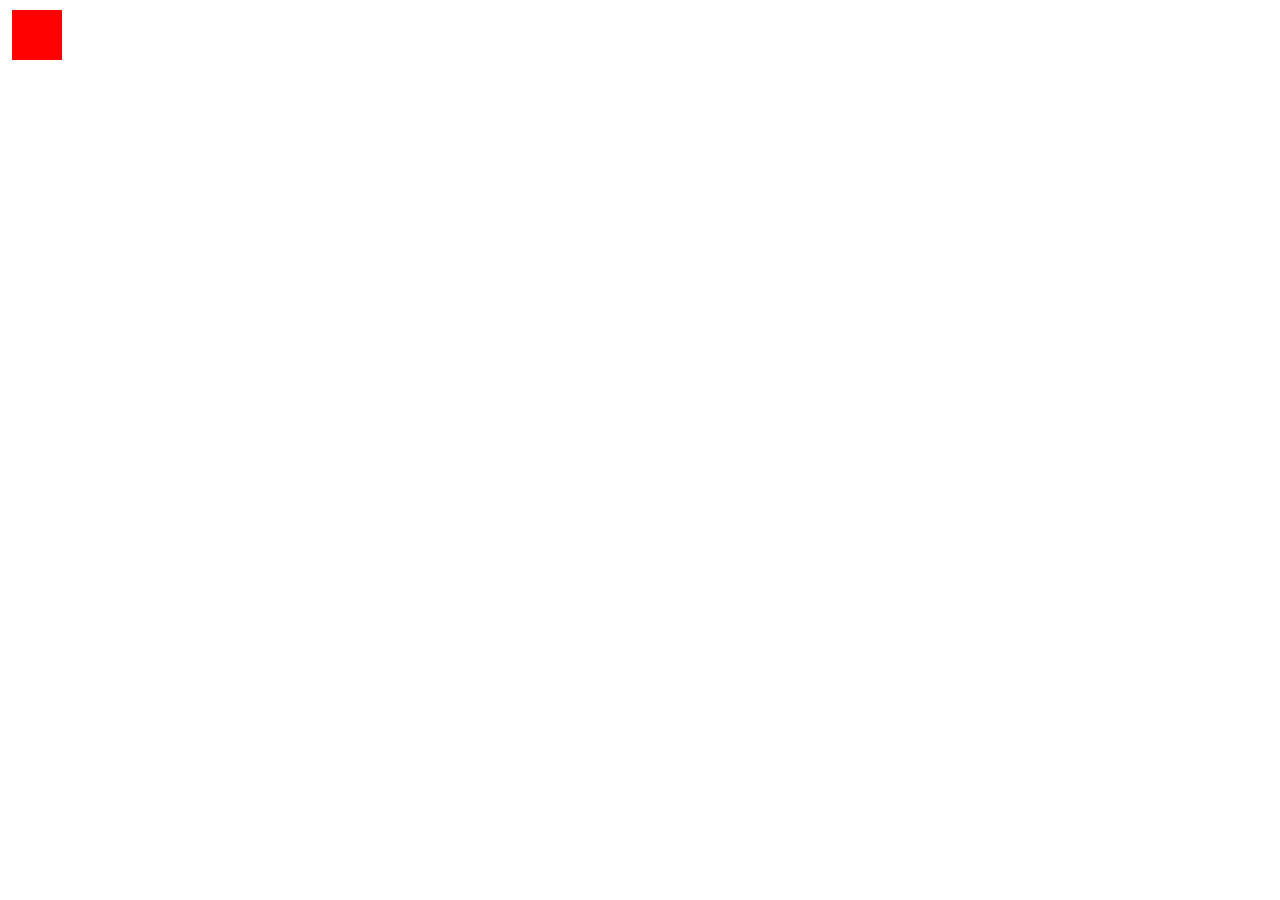
==== html/TestMaster.html @ 1e0811d7 "Game Loop Test Init" ====
<html>
  <head>
    <link rel="stylesheet" type="text/css" href="../css/TestStyle.css">
  </head>

  <body>
    <div id = "box"></div>
  </body>

  <script src="../src/Controller.js"></script>
</html>
---- css/TestStyle.css ----
#box {
  background-color: red;
  height: 50px;
  left: 150px;
  position: absolute;
  top: 10px;
  width: 50px;
}
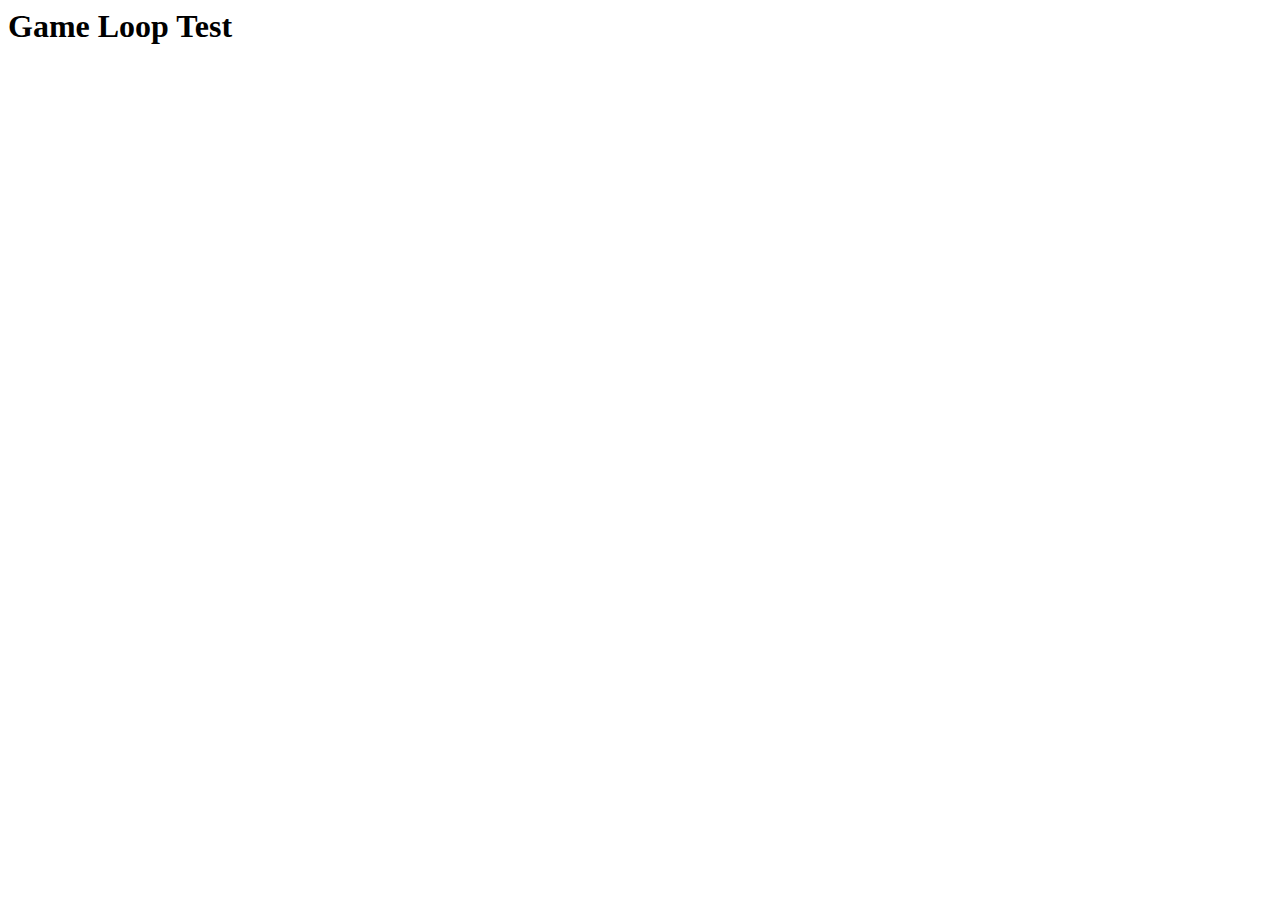
==== commit d2e85b63: "Initialized worldBlocks" ====
--- a/html/TestMaster.html
+++ b/html/TestMaster.html
@@ -1,11 +1,14 @@
 <html>
   <head>
     <link rel="stylesheet" type="text/css" href="../css/TestStyle.css">
+    <title>Game Loop Test</title>
   </head>
 
   <body>
-    <div id = "box"></div>
+    <h1>Game Loop Test</h1>
   </body>
 
+  <script src="../src/Model.js"></script>
   <script src="../src/Controller.js"></script>
+
 </html>
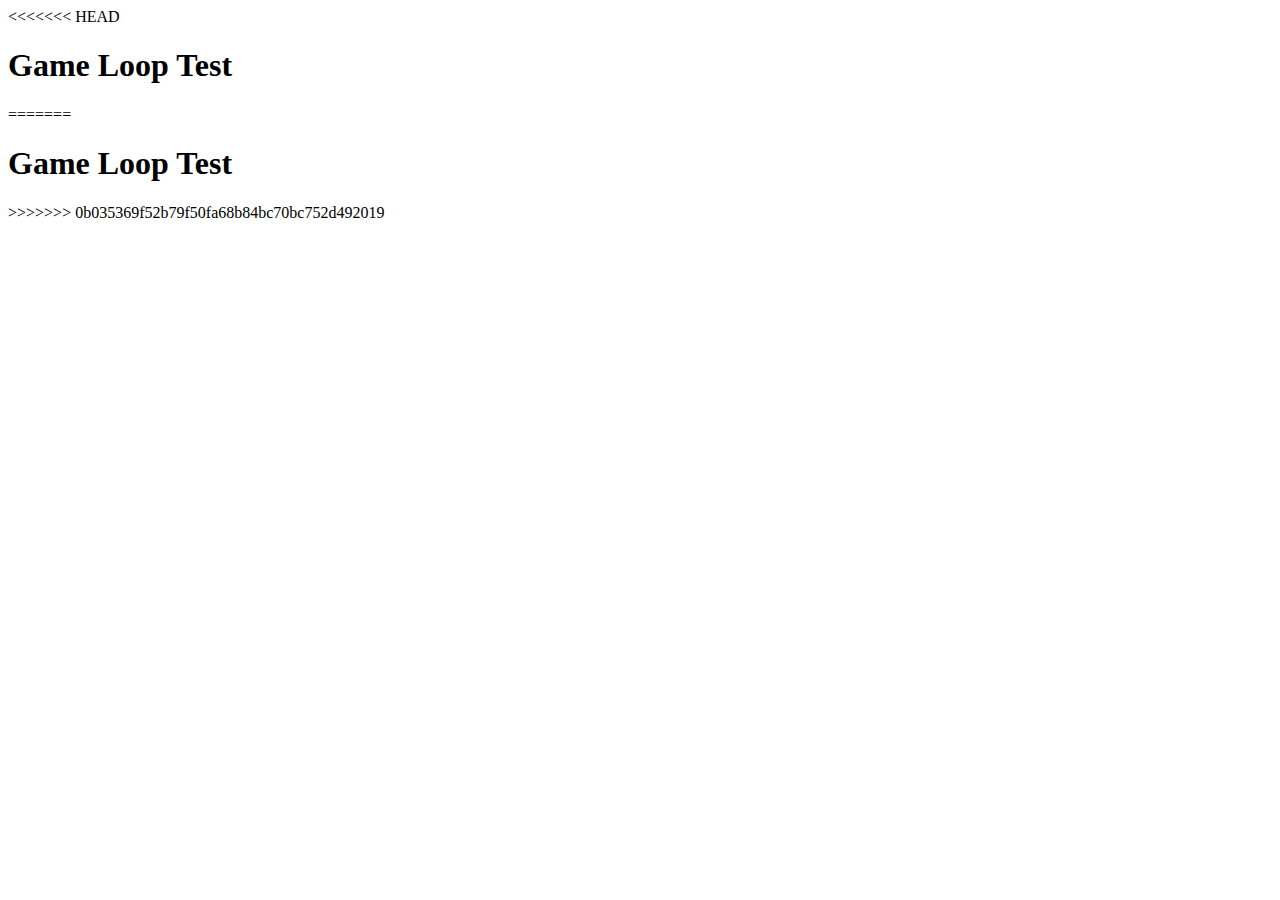
==== commit 19d173b9: "Merge branch 'master' of https://github.com/CoVoid/Game" ====
--- a/html/TestMaster.html
+++ b/html/TestMaster.html
@@ -1,14 +1,25 @@
 <html>
-  <head>
-    <link rel="stylesheet" type="text/css" href="../css/TestStyle.css">
-    <title>Game Loop Test</title>
-  </head>
+    <head>
+        <link rel="stylesheet" type="text/css" href="../css/TestStyle.css">
+        <title>Game Loop Test</title>
+    </head>
 
+<<<<<<< HEAD
   <body>
     <h1>Game Loop Test</h1>
   </body>
 
+  <script src="../src/gl-matrix.js"></script>
   <script src="../src/Model.js"></script>
   <script src="../src/Controller.js"></script>
+=======
+    <body>
+        <h1>Game Loop Test</h1>
+    </body>
+>>>>>>> 0b035369f52b79f50fa68b84bc70bc752d492019
 
+    <script src="../src/constants.js"></script>
+    <script src="../src/gl-matrix.js"></script>
+    <script src="../src/world.js"></script>
+    <script src="../src/controller.js"></script>
 </html>
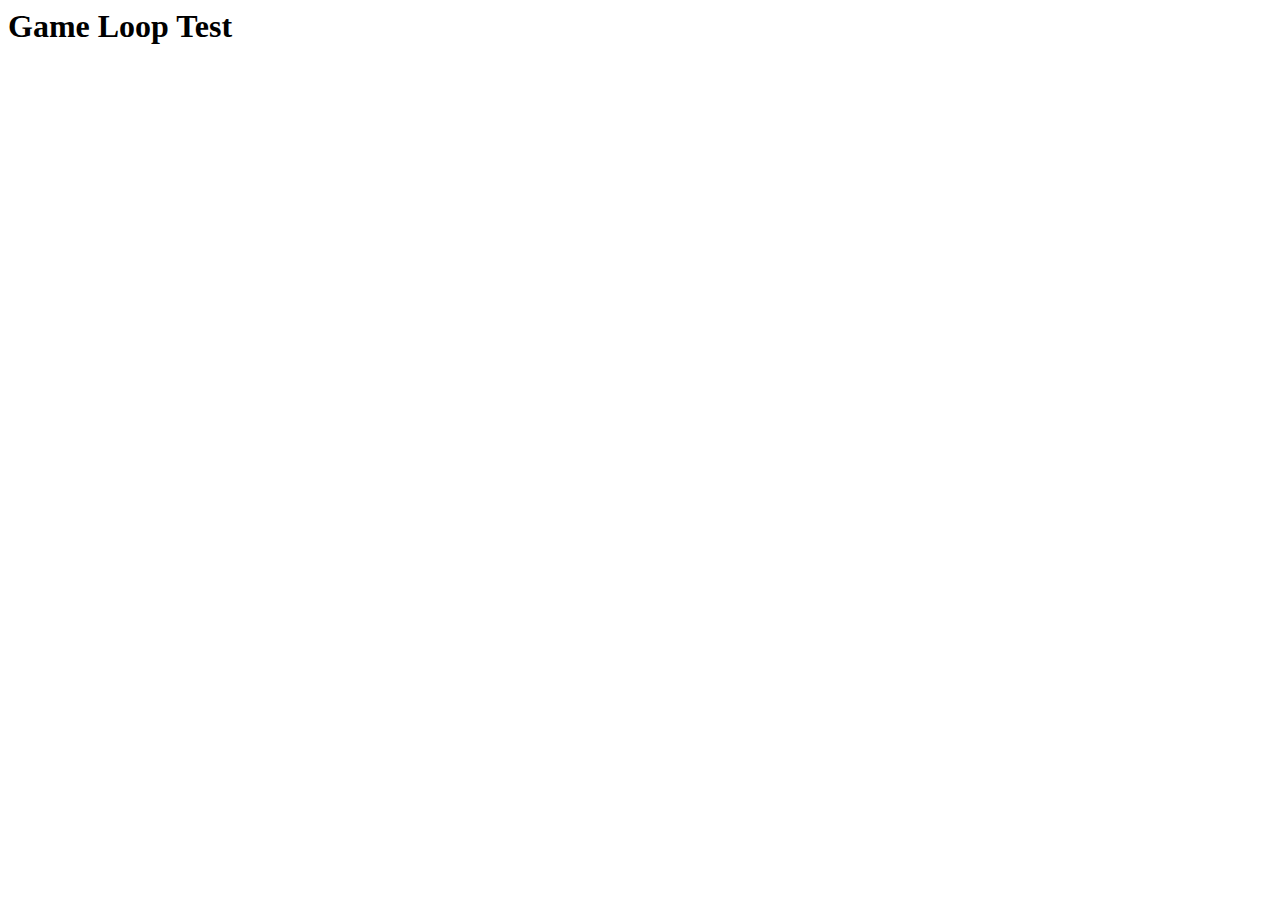
==== commit 4210f14c: "Cleaning" ====
--- a/html/TestMaster.html
+++ b/html/TestMaster.html
@@ -4,22 +4,12 @@
         <title>Game Loop Test</title>
     </head>
 
-<<<<<<< HEAD
-  <body>
-    <h1>Game Loop Test</h1>
-  </body>
-
-  <script src="../src/gl-matrix.js"></script>
-  <script src="../src/Model.js"></script>
-  <script src="../src/Controller.js"></script>
-=======
     <body>
         <h1>Game Loop Test</h1>
     </body>
->>>>>>> 0b035369f52b79f50fa68b84bc70bc752d492019
 
     <script src="../src/constants.js"></script>
     <script src="../src/gl-matrix.js"></script>
     <script src="../src/world.js"></script>
-    <script src="../src/controller.js"></script>
+    <script src="../src/Controller.js"></script>
 </html>
